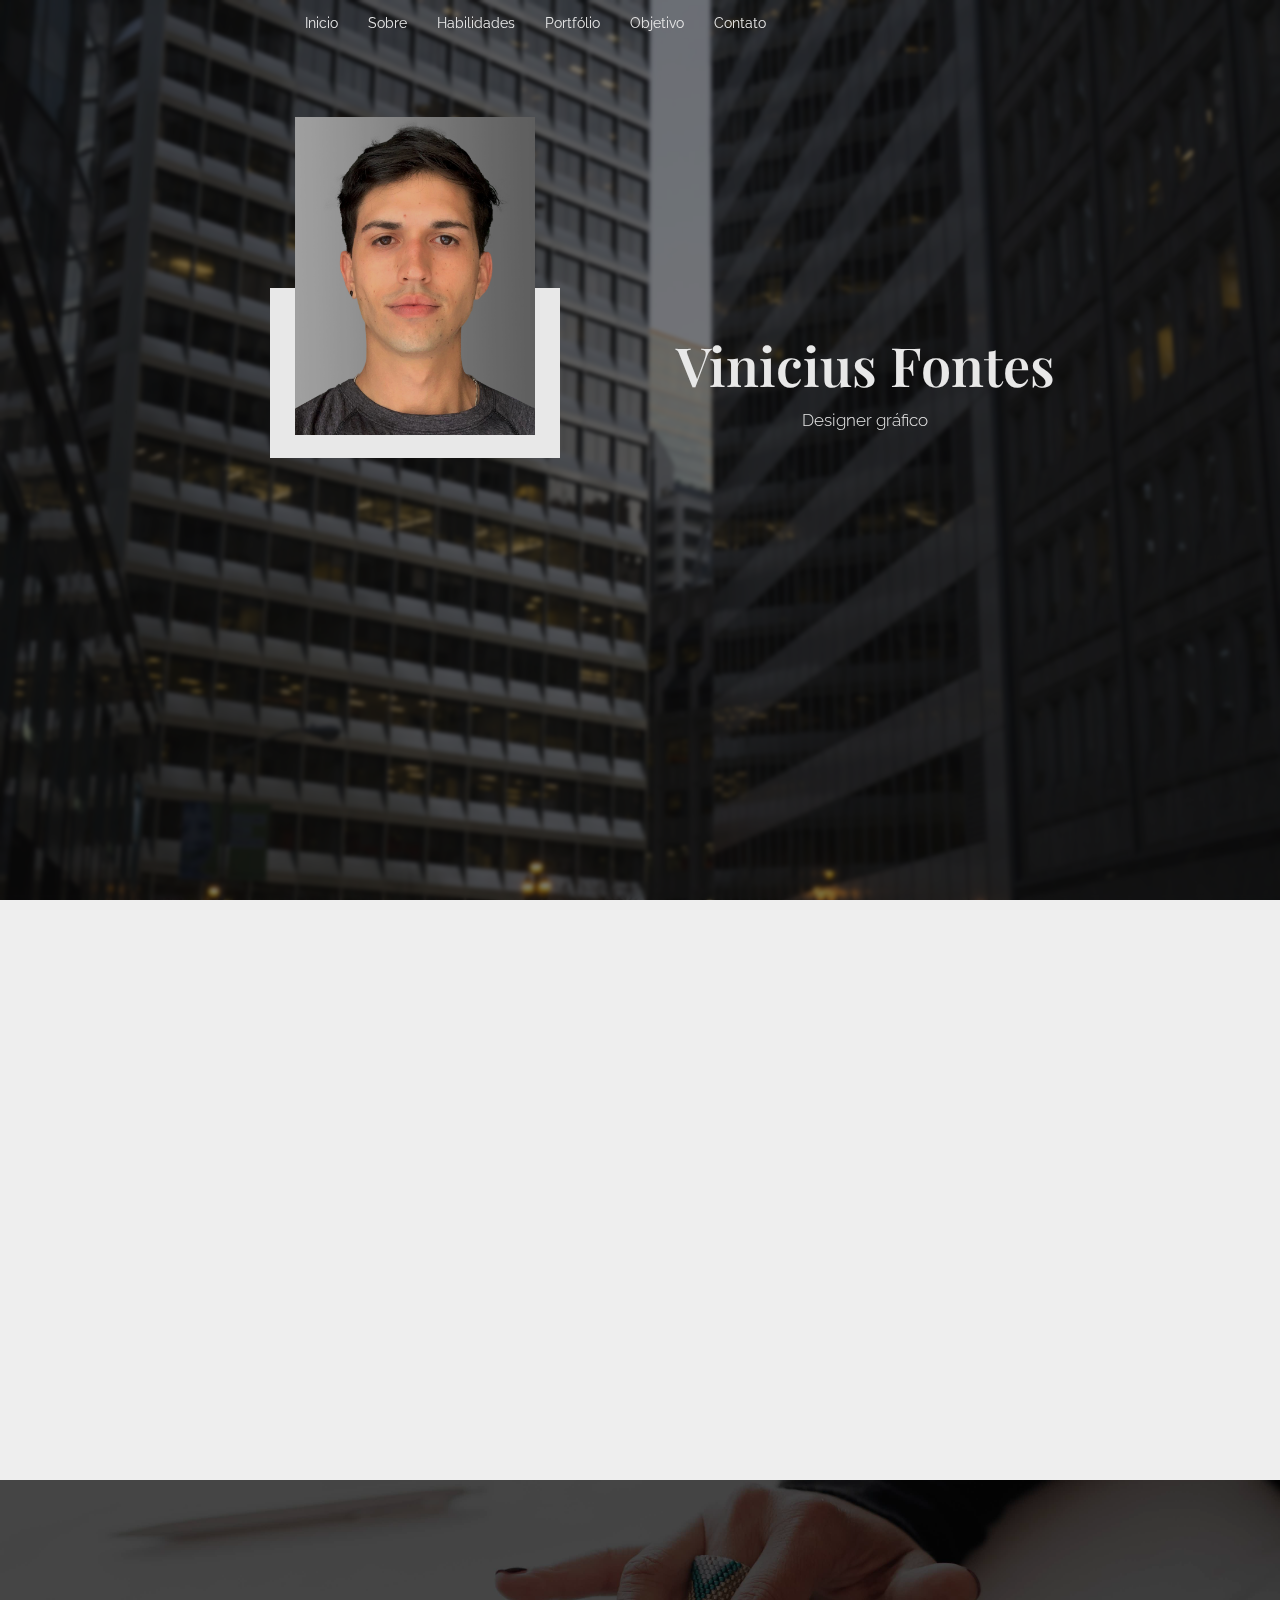
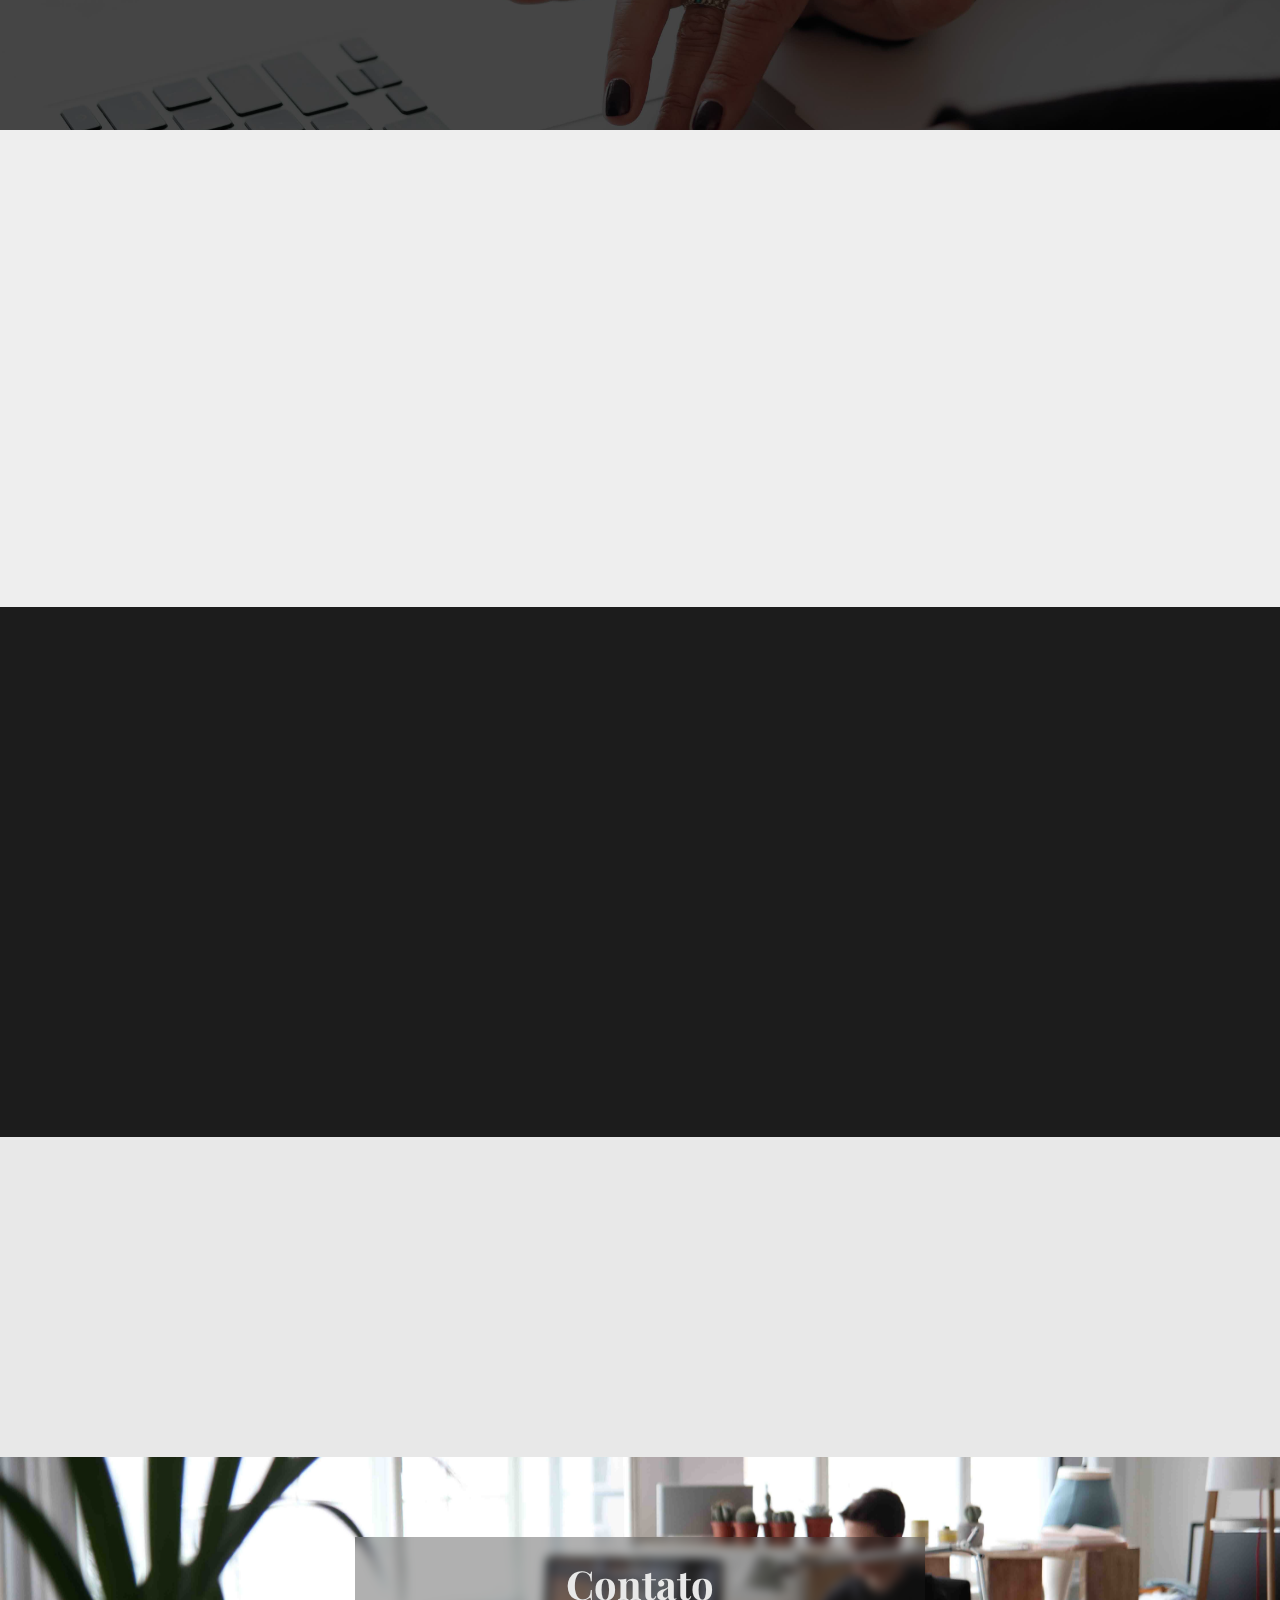
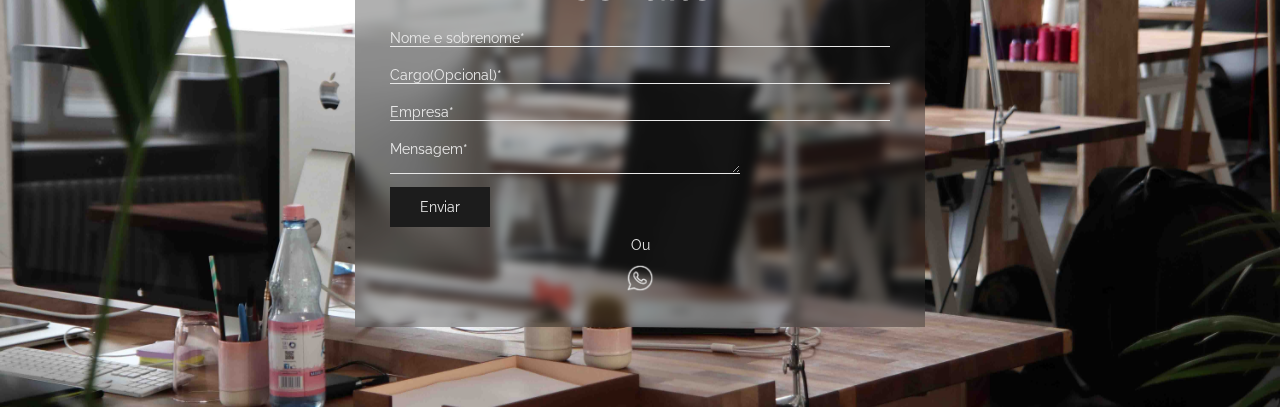
==== index.html @ 343df7dc "first commit" ====
<!DOCTYPE html>
<html lang="en">
<head>
    <meta charset="UTF-8">
    <meta http-equiv="X-UA-Compatible" content="IE=edge">
    <meta name="viewport" content="width=device-width, initial-scale=1.0">
    <title> Vinicius Fontes - Curriculo</title>

    <link href="assets/css/style.css" rel="stylesheet" type="text/css"/>

    <!-- google fonts -->
    <link rel="preconnect" href="https://fonts.googleapis.com">
    <link rel="preconnect" href="https://fonts.gstatic.com" crossorigin>
    <link href="https://fonts.googleapis.com/css2?family=Playfair+Display:ital,wght@0,400;0,500;0,600;0,700;0,800;0,900;1,400;1,500;1,600;1,700;1,800;1,900&family=Raleway:ital,wght@0,100;0,200;0,300;0,400;0,500;0,600;0,700;0,800;0,900;1,100;1,200;1,300;1,400;1,500;1,600;1,700;1,800;1,900&display=swap" rel="stylesheet">

    <script src="assets/script/script.js" type="text/javascript" defer> </script>


    <link rel="stylesheet" href="https://use.fontawesome.com/releases/v5.4.2/css/all.css" integrity="sha384-/rXc/GQVaYpyDdyxK+ecHPVYJSN9bmVFBvjA/9eOB+pb3F2w2N6fc5qB9Ew5yIns" crossorigin="anonymous">
    
</head>
<body>

    <!-- perfil -->
    <section id="inicio" class="perfil">
        <div class="perfil-overlay">
            <div class="menu-area-desktop">
                <ul>
                    <a href="#inicio"> <li> Inicio </li> </a>
                    <a href="#sobre"> <li> Sobre </li> </a> 
                    <a href="#habilidades"> <li> Habilidades </li> </a> 
                    <a href="#portfolio"> <li> Portfólio </li> </a> 
                    <a href="#objetivo"> <li> Objetivo </li> </a> 
                    <a href="#contato"> <li> Contato </li> </a> 
                </ul>
                <div class="redes-sociais"> 
                    <i class="fab fa-behance"></i>
                    <i class="fab fa-linkedin-in"></i>
                </div>
            </div>
            <div class="area-perfil">
                <div class="foto-area">
                    <div class="foto-fundo">
                        <div class="foto-de-perfil">
                            <img src="assets/images/profile/profile2.jpg" width="230px"/>
                        </div>
                    </div>
                </div>
                <div class="info-area">
                    <div class="nome">
                        <h1>Vinicius Fontes</h1> 
                    </div>
                    <div class="profissao">
                        <h5> Designer gráfico </h5>
                    </div>
                    <div class="menu-area acao-menu">
                        <img src="assets/images/ico/menu.png"/>
                    </div>
                </div>
            </div>
        </div>
    </section>
    <!-- Fim perfil -->

    <!-- Sobre -->
    <section id="sobre" class="load sobre">
        <div class="sobre-int">
            <div class="conteudo"> 
                <div class="titulo-sobre">
                    <h2 class="load"> 
                        <span style="background: #1c1c1c; color: #e8e8e8; padding: 3px;">
                             Sobre </span> mim 
                    </h2>
                </div>
                <div class="load conteudo-sobre">
                    <p>Olá, eu me chamo Vinicius Fontes e tenho 21 anos. Atualmente estou cursando <a href="#"> ADS Layout </a> na <a href="#"> Escola casa </a> e também programação front end na <a href="#"> B7web </a>. Eu me identifico muito com a área de Design gráfico e de programação, são duas áreas que eu almejo muito seguir uma carreira e viver trabalhando disso. <br> <br> Sou uma pessoa extremamente prestativa, dedicada e competente com as minhas obrigações, bom em trabalho em equipe e em se organizar. Atualmente estou a procura de algum trabalho no ramo de Design gráfico, então resolvi criar esse site para mostrar as pessoas as minhas competências e os meus projetos já desenvolvidos. <br> <br> Fique a vontade para navegar e conhecer mais sobre mim e  minhas habilidades.  </p>
                </div>
            </div>
        </div>
    </section>
    <!-- Fim sobre -->

    <!-- Habilidades -->
    <section id="habilidades" class="habilidades">
        <div class="tela-habilidades">
            <div class="tela-habilidades-overlay">
                <h2 class="load titulo-habilidades"> Habilidades </h2>
                <div class="load linha-habilidades">
                </div>
            </div>
        </div>
        <div class="conteudo-habilidades">
            <div class="conteudo-habilidade-int">
                <div class="load habilidades-texto">
                    <div class="titulo-da-habilidade">
                        <h2> Programação </h2>
                    </div>
                    <div class="descricao-habilidade">
                        Desenvolvimento de interfaces e web sites completamente responsivos e intuítivos (como esse que você está navegando agora) 
                    </div>
                    <p class="experiencias-tecnologia"> Conhecimentos em: </p>
                    <div class="tecnologias">
                        <div class="tec tec-1"> 
                            <img src="assets/images/ico/html.png" width="35px"/> 
                            <p> HTML </p>
                        </div>
                        <div class="tec tec-2"> 
                            <img src="assets/images/ico/css.png" width="35px"/>
                            <p> CSS </p>
                        </div>
                        <div class="tec tec-3"> 
                            <img src="assets/images/ico/js.png" width="37px"/>
                            <p> JavaScript </p>
                        </div>
                    </div>
                </div>
                <div class="load habilidades-texto">
                    <div class="titulo-da-habilidade">
                        <h2> Design gráfico </h2>
                    </div>
                    <div class="descricao-habilidade">
                        Criação de logotipos, artes para midias sociais, cartões de visitas, flyers e modelos para Web sites e interfaces.
                    </div>
                    <p class="experiencias-tecnologia"> Conhecimentos em: </p>
                    <div class="tecnologias">
                        <div class="tec tec-1"> 
                            <img src="assets/images/ico/ai.png" width="35px"/>
                            <p> Illustrator </p>
                        </div>
                        <div class="tec tec-2"> 
                            <img src="assets/images/ico/ps.png" width="35px"/>
                            <p> Photoshop </p>
                        </div>
                    </div>
                </div>
            </div>
        </div>
    </section>

    <!-- Fim habilidades -->

    <!-- Portfólio -->
    <section id="portfolio" class="portfolio">
        <div class="portfolio-int"> 
            <div class="titulo-portfolio">
                <h2 class="load"> Portfólio </h2> 
            </div>

            <div class="load portfolio-area">
                <div class="load conteudo-portfolio border-conteudo-portifa">
                <div class="titulo-do-portifa">
                    <h2> Programação </h2>
                </div>
                <div class="conteudo-do-portifa"> 
                    <p>
                        Na página a seguir, você encontrará web sites, jogos e interfaces que foram desenvolvidos apenas com Html,Css e JavaScript. Todos eles foram pensados para serem projetos simples, bonitos e intuítivos. 
                    </p>
                </div>
                <div class="botao-do-portifa">
                    <a href="portifolio/portifolio-programacao.html"> <button> Ver portifólio! </button> </a>
                </div>
            </div>
            <div class="load conteudo-portfolio">
                <div class="titulo-do-portifa">
                    <h2> Design gráfico </h2>
                </div>
                <div class="conteudo-do-portifa"> 
                    <p>
                        Projetos de identidades visuais, artes para midias sociais, logotipos e dentre outros. Todos eles sendo desenvolvidos usando os principios do Design gráfico.
                    </p>
                </div>
                <div class="botao-do-portifa">
                   <a href="portifolio/portifolio-programacao.html"> <button> Ver portifólio! </button> </a>
                </div>
            </div>

            </div>

            
        </div>
    </section>

    <!-- Fim portfólio -->

    <!-- Objetivo -->
    <section id="objetivo" class="objetivo">
        <div class="titulo-objetivo">
            <div class="titulo-objetivo-int">
                <h2 class="load"> Objetivo </h2>
            </div>
        </div>
        <div class="load conteudo-objetivo">
            <p> Atualmente, eu almejo iniciar a minha carreira em Design gráfico, crescer como pessoa e profissionalmente também. Quero muito estar ao lado de uma equipe, onde eu possa somar e trocar experiências. 
            </p>
        </div>
    </section>
    <!-- Fim objetivo -->

    <section id="contato" class="contato">
        <div class="contato-int">
            <div class="form-area">
                <div class="titulo-form">
                    <h2> Contato </h2> 
                </div>
                <form action="#" method="post">
                    <input type="text" name="text" placeholder="Nome e sobrenome*" required/> <br>
                    <input type="text" name="text" placeholder="Cargo(Opcional)*"/><br>
                    <input type="text" name="text" placeholder="Empresa*" required/> <br>
                    <textarea type="text" name="text" placeholder="Mensagem*" required></textarea><br>
                    <button class="button-contato"> Enviar </button>
                </form>
                <div class="whatsapp">
                    <p> Ou </p>
                    <img src="assets/images/ico/whatsapp2.png" width="30px"/>
                </div>
            </div>
        </div>
    </section>
    <div id="menu-box"" style="display: none;"" class="menu-box">
        <div class="menu-box-int">
                <div class="menu-container">
                    <div class="fechar-menu fechar-menu-container acao-menu">
                        <div class="x-menu"> X </div>
                    </div>
                    <h2> Menu </h2>
                    <div class="linha-titulo-menu"></div>
                    <ul>
                        <a class="fechar-menu-container"  href="#inicio"> <li> Inicio </li> </a>
                        <a class="fechar-menu-container"  href="#sobre"> <li> Sobre </li> </a> 
                        <a class="fechar-menu-container"  href="#habilidades"> <li> Habilidades </li> </a> 
                        <a class="fechar-menu-container"  href="#portfolio"> <li> Portfólio </li> </a> 
                        <a class="fechar-menu-container"  href="#objetivo"> <li> Objetivo </li> </a> 
                        <a class="fechar-menu-container"  href="#contato"> <li> Contato </li> </a> 
                    </ul>
                     <div class="redes-sociais"> 
                        <i class="fab fa-behance"></i>
                        <i class="fab fa-linkedin-in"></i>
                    </div>
                </div>
            </div>

        </div>
        <div class="menu-fixed acao-menu"> 
            <img src="assets/images/ico/menu.png" width="30px"/>
        </div>
</body>
</html>
---- assets/css/style.css ----
* {
    padding: 0;
    margin: 0;
    box-sizing: border-box;
    font-family: raleway;
    font-size: 14px;
}

html {
    scroll-behavior: smooth;
}

body, html {
    width: 100%;
    height: 100%;
    background: #eeeeee;
}

a {
    text-decoration: none;
}

/* -- Perfil -- */
.perfil {
    width: 100%;
    height: 100%;
    background-image: url(../images/background/bg2.jpg);
    background-size: cover;
    background-position: center;
}

.perfil-overlay {
    width: 100%;
    height: 100%;
    background: #0f0f0f8c;
    display: flex;
    justify-content: center;
    align-items: center;
    flex-direction: column;
    backdrop-filter:blur(2px);
    -webkit-backdrop-filter: blur(2px);
}

.area-perfil {
    width: 300px;
    height: 550px; 
}

.foto-area {
    width: 100%;
    height: 70%;
    display: flex;
    align-items: flex-end;
}

.foto-fundo {
    width: 100%;
    height: 170px;
    background: #e8e8e8;
    display: flex;
    justify-content: center;
    align-items: flex-end;
    position: relative;
    padding-bottom: 20px;
}

.foto-de-perfil {
    width: auto;
    height: auto;
    position: absolute;
}

.info-area {
    width: 100%;
    height: 30%;
}

.nome {
    width: 100%;
    height: 50px;
    display: flex;
    justify-content: center;
    align-items: center;
}

.nome h1 {
    font-size: 35px;
    color: #e8e8e8;
    font-weight: 600;
    font-family: 'Playfair Display', serif;
}

.profissao {
    width: 100%;
    height: 50px;
    display: flex;
    justify-content: center;
    align-items: flex-end;
}

.profissao h5 {
    color: #e8e8e8;
    font-weight: 300;
}

.menu-area {
    width: 100%;
    height: 60px;
    display: flex;
    justify-content: center;
    align-items: flex-end;
}

.menu-area img{
    width: 35px;
}

.menu-box {
    width: 100%;
    height: 100%;
    background-image: linear-gradient(180deg, #1c1c1cbb, #000000e3);
    position:fixed;
    top: 0;
    left: 0;
    display: none;
    justify-content: center;
    align-items: center;
    backdrop-filter: blur(4px);
    -webkit-backdrop-filter: blur(4px);
    opacity: 0;
    transition: all 0.3s ease-in-out;
}


.menu-box-int {
    width: 90%;
    height: 95%;
    display: flex;
    justify-content: center;
    align-items: center;
    flex-direction: column;
}

.fechar-menu {
    width: 100%;
    height: auto;
    display: flex;
    justify-content: flex-end;
}

.fechar-menu div {
    color: #e8e8e8;
    font-size: 20px;
}

.menu-container {
    width: 250px;
    height: 621px;
    display: flex;
    justify-content: center;
    align-items: center;
    flex-direction: column;
}

.menu-container h2 {
    width: 100%;
    display: flex;
    justify-content: center;
    font-size: 35px;
    color: #e8e8e8;
    font-family: 'playfair display';
    font-weight: 300;
}

.linha-titulo-menu {
    width: 100%;
    height: 1px;
    background: #e8e8e8;
    margin-bottom: 20px;
}

.menu-container ul li {
    list-style: none;
    font-size: 22px;
    color: #e8e8e8;
    font-weight: 200;
    padding: 5px 0px 5px 32px;
    text-align: left;
}

.redes-sociais {
    width:200px;
    height: 100px;
    display: flex;
    justify-content: center;
    align-items: flex-end;
}

.redes-sociais i {
    color: #e8e8e8;
    padding: 15px 15px 8px 15px;
    font-size: 25px;
}

.menu-fixed {
    width: 52px;
    height: 52px;
    background: #1c1c1c;
    box-shadow: 0px 0px 5px 5px #e8e8e854;
    position: fixed;
    bottom: 30px;
    right: 30px;
    display: none;
    justify-content: center;
    align-items: center;
    border-radius: 100px;
    opacity: 0;
    transition: all 0.4s ease-in;
}

.menu-area-desktop {
    display: none;
}
/* -- Fim perfil -- */

/* -- Sobre -- */

.sobre {
    width: 100%;
    height: auto;
    display: flex;
    justify-content: center;
    opacity: 0;
    transition: all 0.8s ease-in;
}

.sobre-int {
    width: 90%;
    height: auto;
    display: flex;
    justify-content: center;
    padding: 40px 0px 40px 0px;
}

.conteudo {
    width: 300px;
    height: 500px;
    display: flex;
    justify-content: center;
    flex-direction: column;
}

.titulo-sobre {
    width: 100%;
    height: auto;
}

.titulo-sobre h2, span {
    font-family: 'Playfair Display', serif;
    font-size: 32px;
}

.conteudo-sobre {
    width: 100%;
    height: auto;
    padding-top: 20px;
}

.conteudo-sobre p {
    font-size: 14px;
}

/* -- Fim sobre -- */

/* -- Habilidades -- */

.habilidades {
    width: 100%;
    height: auto;
}

.tela-habilidades {
    width: 100%;
    height: 250px;
    background-image: url(../images/background/habilidades5.jpg);
    background-size: cover;
    background-position: center;
}

.tela-habilidades-overlay {
    width: 100%;
    height: 100%;
    background: #000000b6;
    display: flex;
    justify-content: center;
    align-items: center;
    display: flex;
    flex-direction: column;
}

.tela-habilidades-overlay h2 {
    color: #e8e8e8;
    font-size: 45px;
    font-family: 'playfair display';
    font-weight: 500;
}

.titulo-habilidades {
    opacity: 0;
    transition: all 0.4s ease-in;
}

.linha-habilidades {
    width: 180px;
    height: 2px;
    background: #e8e8e8;
}

.conteudo-habilidades {
    width: 100%;
    height: auto;
    display: flex;
    justify-content: center;
}

.conteudo-habilidade-int {
    width: 90%;
    height: auto;
    padding: 30px 0px 30px 0px;
    display: flex;
    align-items: center;
    flex-direction: column;

}

.habilidades-texto {
    width: 337px;
    height: auto;
    padding: 10px 0px 20px 0px; ;
    margin: 20px 0px 20px 0px;
    box-shadow: 0px 0px 5px 0px rgba(0, 0, 0, 0.185);
    display: flex;
    flex-direction: column;
    align-items: center;
}

.titulo-da-habilidade {
    width: 300px;
    padding: 10px 0px 5px 0px;
    display: flex;
    justify-content: flex-start;
    align-items: center;
}

.titulo-da-habilidade h2 {
    font-weight: 400;
    font-size: 22px;
}

.descricao-habilidade {
    width: 300px;
    height: auto;
    line-height: 20px;
    padding-bottom: 10px;
}

.tecnologias {
    width: 300px;
    height: 65px;
    display: flex;
}

.tec {
    width: 33.3%;
    height: 65px;
    display: flex;
    flex-direction: column;
    align-items: flex-start;
    justify-content: space-around;
}

.tec p {
    font-size: 14px;
    font-weight: 400;
    padding-top: 5px;
}

.experiencias-tecnologia {
    width: 300px;
    display: flex;
    justify-content: flex-start;
    padding-bottom: 5px;
}
/* -- Fim habilidades -- */

/* -- Portfólio -- */

.portfolio {
    width: 100%;
    height: auto;
    background: #1c1c1c;
    display: flex;
    justify-content: center;
    padding-bottom: 50px;
}

.portfolio-int {
    width: 90%;
    height: 100%;
    display: flex;
    flex-direction: column;
    align-items: center;
}

.titulo-portfolio {
    width: 300px;
    height: 120px;
    display: flex;
    align-items: flex-end;
}

.titulo-portfolio h2 {
    color: #e8e8e8;
    font-family: playfair display;
    font-size: 45px;
}

.conteudo-portfolio {
    width: 300px;
    height: auto;
    padding: 20px 0px 40px 0px;
}

.border-conteudo-portifa {
    border-bottom: 1px #e8e8e8 solid;
}

.titulo-do-portifa {
    width: 100%;
    height: 50px;
    display: flex;
    align-items: flex-end;
}

.titulo-do-portifa h2 {
    font-size: 27px;
    font-weight: 300;
    color: #fff;
}

.conteudo-do-portifa {
    width: 100%;
    height: auto;
    padding-top: 20px;
    line-height: 20px;
}

.conteudo-do-portifa p {
    color:#fff;
}

.botao-do-portifa button {
    width: auto;
    height: auto;
    margin-top: 10px;
    padding: 7px;
    border: 0;
    background: #e8e8e8;
}
/* -- Fim portfólio -- */

/* -- Objetivo -- */

.objetivo {
    width: 100%;
    height: auto;
    background: #e8e8e8;
    padding: 25px 0px 70px 0px;
    display: flex;
    flex-direction: column;
    align-items: center;
}

.titulo-objetivo {
    width: 100%;
    height: auto;
    display: flex;
    flex-direction: column;
    align-items: center;
}

.titulo-objetivo-int {
    width: 300px;
    height: auto;
    padding: 50px 0px 20px 0px;
}

.titulo-objetivo-int h2 {
    font-size: 45px;
    color: #1c1c1c;
    font-family: 'playfair display';
}

.conteudo-objetivo {
    width: 100%;
    height: auto;
    display: flex;
    justify-content: center;
}

.conteudo-objetivo p {
    width: 300px;
    color: #1c1c1c;
}

/* -- Fim objetivo -- */

/* -- Contato -- */

.contato {
    width: 100%;
    height: 800px;
    background-image: url('../images/background/contato.jpg');
    background-size: cover;
    background-repeat: no-repeat;
    background-position: center;
    display: flex;
    justify-content: center;
}

.contato-int {
    width: 90%;
    height: 100%;
    display: flex;
    align-items: center;
    justify-content: center;
}

.form-area {
    width: 337px;
    height: 500px;
    padding: 50px 0px 50px 0px;
    display: flex;
    flex-direction: column;
    align-items: center;
    background: #1d1d1d59;
    backdrop-filter: blur(5px);
    -webkit-backdrop-filter: blur(5px);
}

.titulo-form h2{
    font-size: 40px;
    color: #e8e8e8;
    font-family: 'playfair display';
}

input {
    width: 300px;
    padding-top: 20px;
    background: transparent;
    border-radius: 0;
    border: 0;
    border-bottom: 1px #e8e8e8 solid;
    outline: 0;
    color: #e8e8e8;
}

input::placeholder {
    color: #e8e8e8;
}

textarea {
    width: 210px;
    padding-top: 20px;
    background: transparent;
    border-radius: 0;
    border: 0;
    border-bottom: 1px #e8e8e8 solid;
    outline: 0;
}

textarea::placeholder {
    color: #e8e8e8;
}

.button-contato {
    width: 300px;
    height: 40px;
    background: #1c1c1c;
    color: #e8e8e8;
    border: 0;
    margin-top: 10px;
}

.whatsapp {
    width: 100%;
    height: auto;
    display: flex;
    flex-direction: column;
    align-items: center;
    justify-content: center;
    padding:10px;
}

.whatsapp p {
    color: #e8e8e8;
}

.whatsapp img {
    padding-top: 10px;
}

/* -- Fim contato -- */

@media screen and (min-width:600px) {

/* -- Perfil -- */

    .area-perfil {
        width: 500px;
        height: 600px;
    }
    
    .foto-de-perfil img{
      width: 400px;
    }

    .nome h1 {
        font-size: 54px;
        padding-top: 20px;
    }

    .profissao {
        height: auto;
        padding: 70px 0px 70px 0px;
    }

    .profissao h5 {
        font-size: 25px;
    }

    .menu-area {
        width: 100%;
        height: 100px;
        display: flex;
        justify-content: center;
        align-items: flex-end;
    }

    
    .fechar-menu div {
        color: #e8e8e8;
        font-size: 40px;
    }


    .menu-container h2 {
        font-size: 70px;
    }

    .menu-container ul li{
        font-size: 37px;
    }
    
    .menu-area img{
        width: 70px;
    }

    .menu-fixed {
        width: 90px;
        height: 90px;
    }

    .menu-fixed img {
        width: 50px;
    }

    .menu-container {
        width: 450px;
    }

    .redes-sociais i {
        font-size: 50px;
    }
/* -- Fim Perfil -- */

/* -- Conteudo sobre -- */

    .conteudo-sobre p {
        line-height: 20px;
    }

/* -- Habilidades -- */

    .conteudo {
        width: 500px;
    }

    .habilidades-texto {
        width: 550px;
        height: auto;
    }

    .titulo-da-habilidade h2 {
        font-size: 33px;
    }

    .descricao-habilidade {
        width: 500px;
        height: auto;
        padding: 20px 0px 20px 0px;
        line-height: 20px;
    }
    
    .titulo-da-habilidade {
        width: 500px;
        padding: 30px 0px 5px 0px;
    }

    .tecnologias {
        width: 500px;
        height: auto;
        padding: 10px 0px 10px 0px;
    }

    .tec {
        width: auto;
        height: auto;
        display: flex;
        flex-direction: column;
        align-items: flex-start;
        justify-content: space-around;
        padding: 0px 30px 0px 0px;
    }

    
    .experiencias-tecnologia {
        width: 500px;
        display: flex;
        justify-content: flex-start;
    }
 
/* -- Fim habilidades -- */

/* -- Projetos -- */ 
    .titulo-portfolio {
        width: 500px;
    }
    
    .conteudo-portfolio {
        width: 500px;
        height: auto;
        padding: 20px 0px 40px 0px;
    }

/* -- Fim projetos -- */

/* -- Objetivos -- */

    
    .titulo-objetivo-int {
        width: 500px;
        display: flex;
        justify-content: flex-start;
    }

    .conteudo-objetivo {
        width: 500px;
        display: flex;
        justify-content: flex-start;
    }

    .conteudo-objetivo p {
        width: 500px;
        color: #1c1c1c;
    }
    
    .form-area {
        width: 550px;
    }

    
    input {
        width: 500px;
    }

    textarea {
        width: 350px;
    }

    .button-contato {
        width: 100px;
    }
/* -- Fim objetivos -- */
}

@media screen and (min-width: 1024px) {
    .area-perfil {
        width: 500px;
    }
}

@media screen and (min-width:1200px){

    .perfil {
        background-image: url('../images/background/bg4.jpg');
    }

    .perfil-overlay {
        width: 100%;
        height: 100%;
        background: #0f0f0f8c;
        display: flex;
        justify-content: flex-start;
        align-items: center;
        flex-direction: column;
        backdrop-filter:blur(2px);
        -webkit-backdrop-filter: blur(2px);
    }
    

    .area-perfil {
        width: 900px;
        height: 450px;
        display: flex;
        align-items: center;
        justify-content: center;
    }
    
    .foto-area {
        width: 100%;
        height: 70%;
        display: flex;
        align-items: flex-end;
        justify-content: center;
    }

    .foto-fundo {
        width: 290px;
        margin-bottom: 30px;
    }
    
    .foto-de-perfil img {
        width: 240px;
    }
    
    .info-area {
        display: flex;
        height: 200px;
        flex-direction: column;
        align-items: flex-end;
        justify-content: flex-end;
    }

    .profissao {
        width: 100%;
        height: 50px;
        display: flex;
        justify-content: center;
        align-items: flex-end;
        padding: 0;
    }

    .profissao h5 {
        font-size: 17px;
    }

    .menu-area {
        display: none;
    }

    .menu-area-desktop {
        width: 100%;
        height: 105px;
        display: flex;
        justify-content: center;
    }

    .menu-area-desktop ul li {
        list-style: none;
        float: left;
        color: #e8e8e8;
        padding: 15px 15px 8px 15px;
    }

    .menu-area-desktop ul li:hover {
        border-bottom: 2px solid #e8e8e8;
        cursor: pointer;
        transition: all 0.1s ease-in;
    }

    .redes-sociais {
        width:200px;
        height: 105px;
        display: flex;
        justify-content: center;
        align-items: flex-start;
        margin-left: 10px;
    }

    .redes-sociais i {
        color: #e8e8e8;
        padding: 15px 15px 8px 15px;
        font-size: 18px;
    }

    .redes-sociais i:hover {
        width: auto;
        border-bottom: 2px #e8e8e8 solid;
        transition: all 0.1s ease-in;
        cursor: pointer;
    }

    .menu-fixed {
        display: none;
    }
    
/* -- Sobre -- */

    .sobre {
        width: 100%;
        height: auto;
        display: flex;
        justify-content: center;
}

    .sobre-int {
        width: 90%;
        height: auto;
        display: flex;
        justify-content: center;
        padding: 40px 0px 40px 0px;
    }

    .conteudo {
        width: 900px;
        height: 500px;
        display: flex;
        justify-content: center;
        flex-direction: column;
    }

    .titulo-sobre {
        width: 100%;
        height: auto;
    }

    .titulo-sobre h2, span {
        font-family: 'Playfair Display', serif;
        font-size: 32px;
    }

    .conteudo-sobre {
        width: 100%;
        height: auto;
        padding-top: 20px;  
    }
    

    .conteudo-sobre p {
        font-size: 14px;
    }

/* -- Fim sobre -- */

/* -- Habilidades -- */ 
    .conteudo-habilidade-int {
        width: 1147px;
        height: auto;
        display: flex;
        flex-direction: row;
        align-items: center;
        justify-content: space-around;
    }


    .habilidades-texto {
        width: 550px;
        height: 337px;
        margin: 40px 0px 40px 0px;
        box-shadow: 0px 0px 5px 0px rgba(0, 0, 0, 0.185);
        display: flex;
        flex-direction: column;
        align-items: center;
        box-shadow: none;
    }

    
    .descricao-habilidade {
        width: 500px;
        height: auto;
        font-size: 14px;
        line-height: 20px;
    }

    .portfolio-area {
        width: 1147px;
        height: auto;
        display: flex;
        justify-content: space-around;
    }
    
    .titulo-portfolio {
        width: 1147px;
        height: 80px;
        display: flex;
        justify-content:center;
        align-items: center;
    }

    .titulo-portfolio h2 {
        padding: 0;
    }

    .conteudo-portfolio {
        width: 515px;
        height: auto;
        padding: 50px 10px 40px 10px;
        display: flex;
        justify-content: center;
        align-items: flex-start;
        flex-direction: column;
        border: 0;
    }

    .portfolio {
        padding: 80px 0px 110px 0px;
    }

    .objetivo {
        display: flex;
        justify-content: center;
        align-items: center;
        height: 500px;
        padding: 0;
    }

    .titulo-objetivo-int {
        width: 900px;
        height: auto;
        padding: 0px 0px 0px 0px;
        display: flex;
        justify-content: center;
    }

    .objetivo {
        display: flex;
        justify-content: center;
        align-items: center;
        height: 320px;
        padding: 0;
    }

    .conteudo-objetivo {
        width: 900px;
        height: auto;
        display: flex;
        justify-content: flex-start;
    }
    .conteudo-objetivo p {
        width: 900px;
        color: #1c1c1c;
        padding-top: 10px;
        font-size: 14px;
        line-height: 20px;
    }

    
    .contato {
        width: 100%;
        height: 550px;
        background-image: url('../images/background/contato3.jpg');
        background-size: cover;
        background-repeat: no-repeat;
        background-position: center;
        display: flex;
        justify-content: center;
    }

    
    .form-area {
        width: 570px;
        height: 390px;
        padding: 20px 0px 50px 0px;
        display: flex;
        flex-direction: column;
        align-items: center;
        background: #1d1d1d59;
        backdrop-filter: blur(5px);
        -webkit-backdrop-filter: blur(5px);
    }
}

.load {
    opacity: 0;
    transition: all 0.9s ease-in-out;
}

@media screen and (min-width: 1500px) {
    
    .area-perfil {
        width: 900px;
        height: 550px;
        display: flex;
        align-items: center;
        justify-content: center;
    }
}
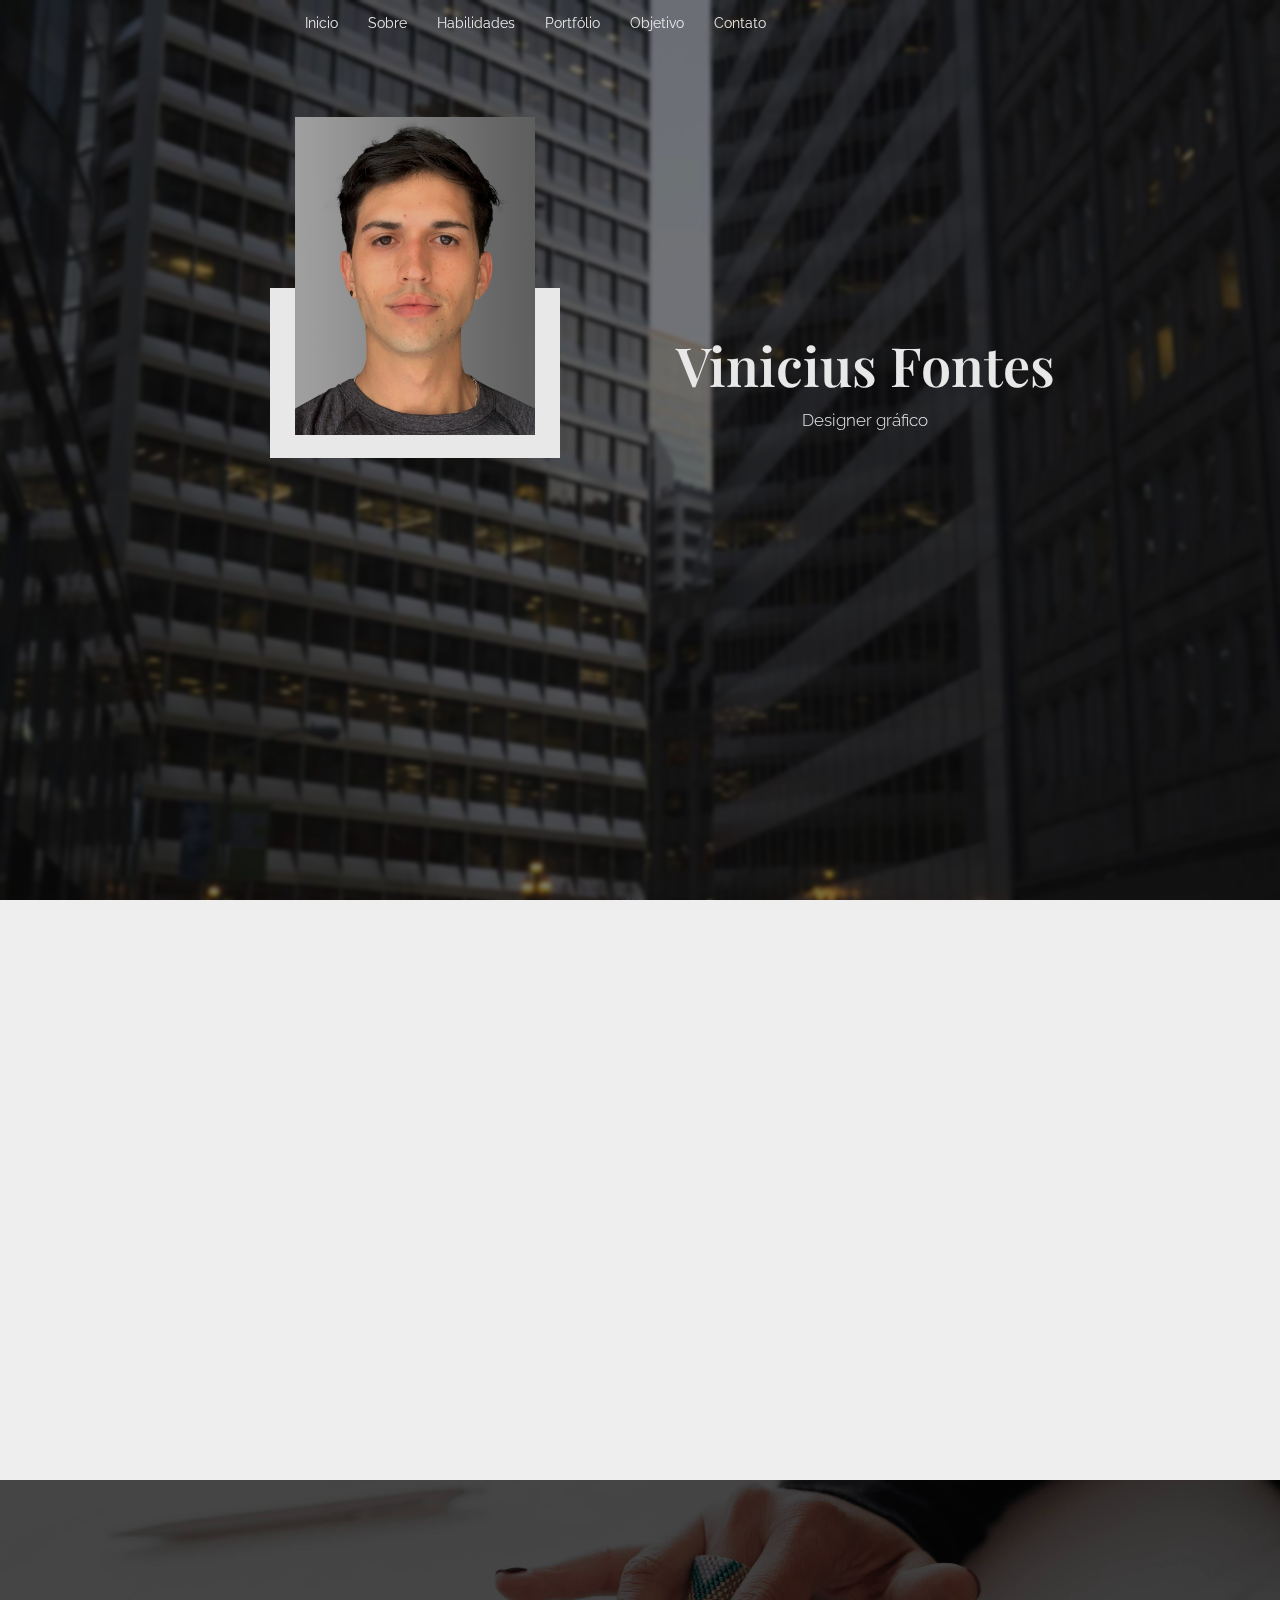
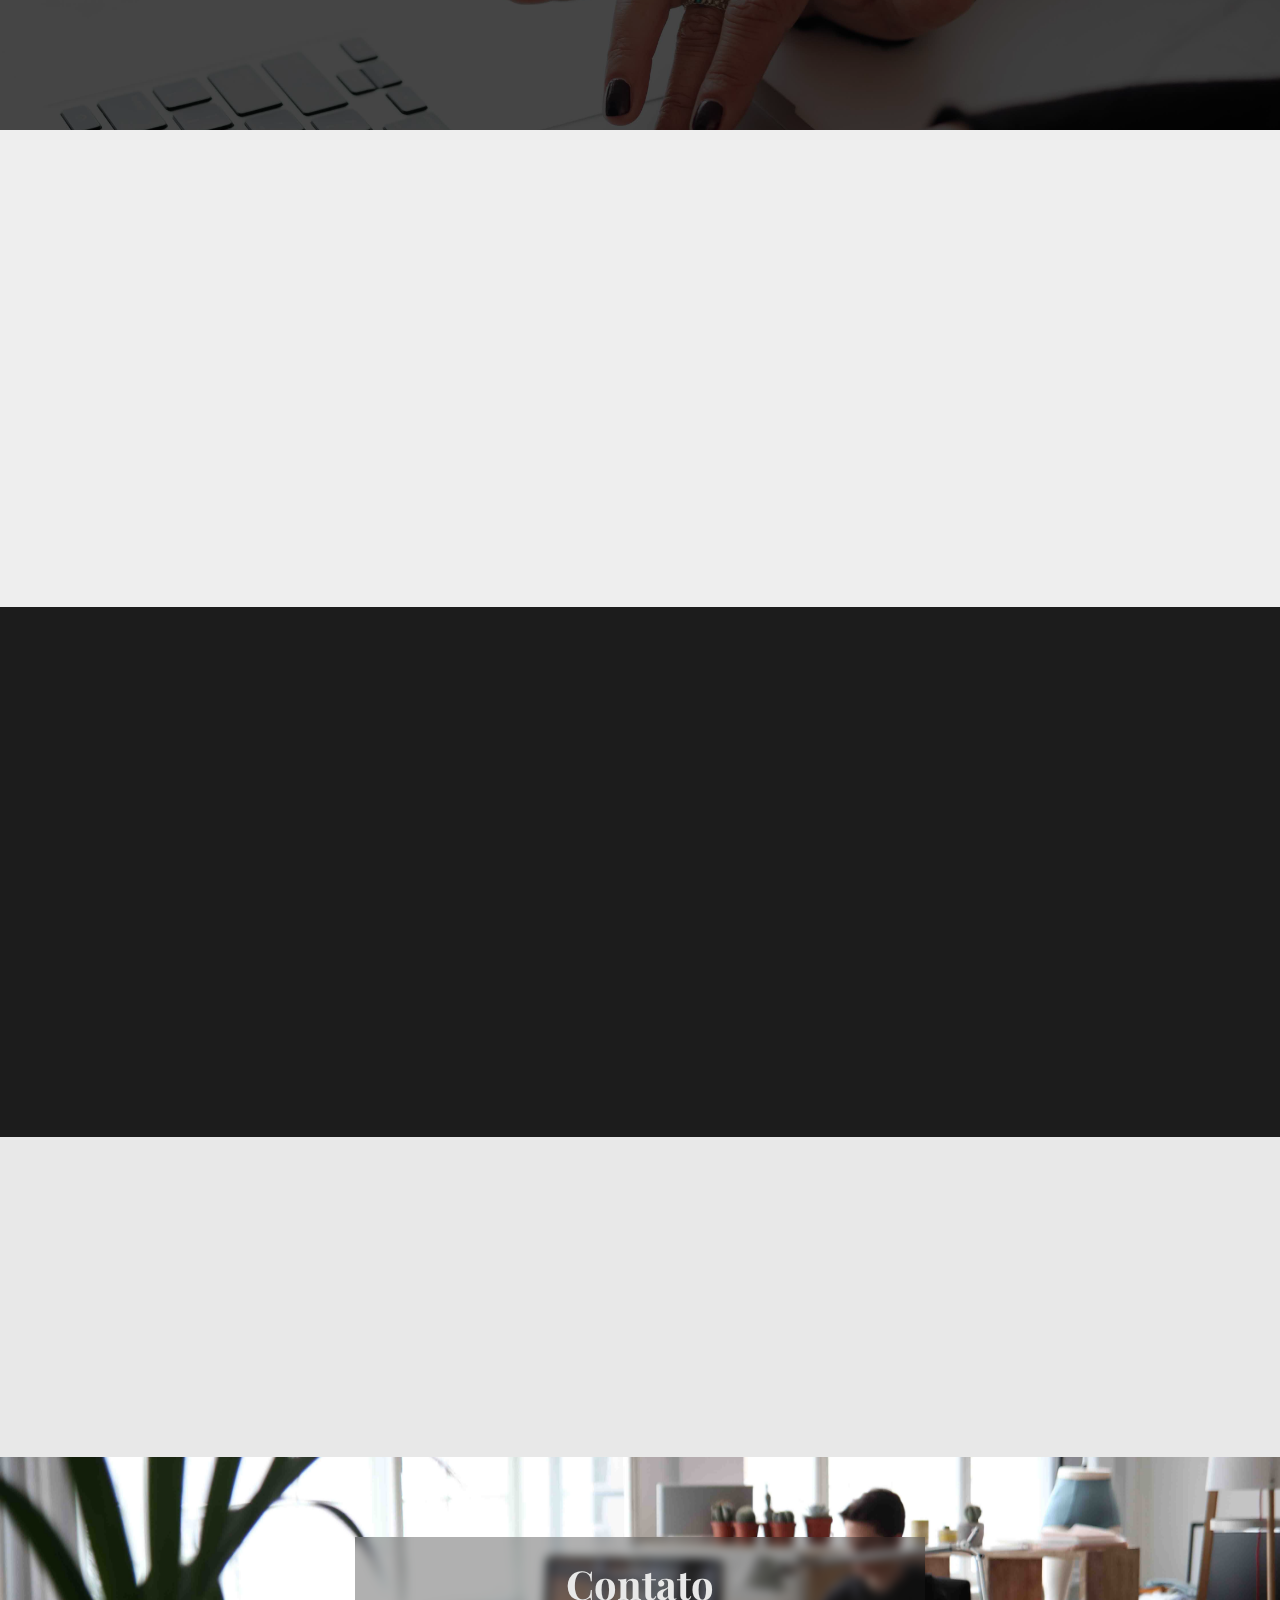
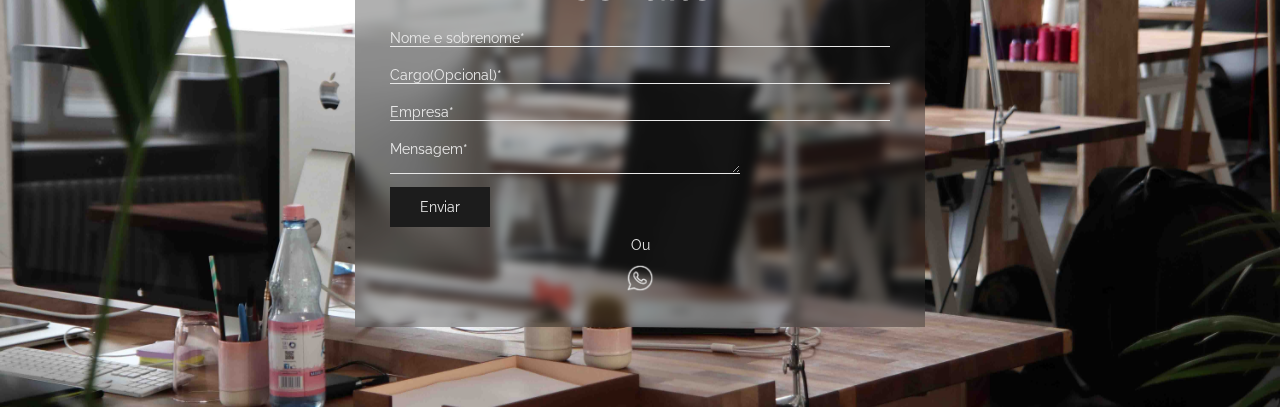
==== commit b0d611c7: "Vinicius Fontes Curriculo" ====
--- a/index.html
+++ b/index.html
@@ -34,8 +34,8 @@
                     <a href="#contato"> <li> Contato </li> </a> 
                 </ul>
                 <div class="redes-sociais"> 
-                    <i class="fab fa-behance"></i>
-                    <i class="fab fa-linkedin-in"></i>
+                    <a href="https://www.behance.net/_fontes"> <i class="fab fa-behance"></i> </a>
+                    <a href="https://www.linkedin.com/in/vinicius-fontes-7a6835207/"> <i onclick="" class="fab fa-linkedin-in"></i> </a> 
                 </div>
             </div>
             <div class="area-perfil">
@@ -73,7 +73,7 @@
                     </h2>
                 </div>
                 <div class="load conteudo-sobre">
-                    <p>Olá, eu me chamo Vinicius Fontes e tenho 21 anos. Atualmente estou cursando <a href="#"> ADS Layout </a> na <a href="#"> Escola casa </a> e também programação front end na <a href="#"> B7web </a>. Eu me identifico muito com a área de Design gráfico e de programação, são duas áreas que eu almejo muito seguir uma carreira e viver trabalhando disso. <br> <br> Sou uma pessoa extremamente prestativa, dedicada e competente com as minhas obrigações, bom em trabalho em equipe e em se organizar. Atualmente estou a procura de algum trabalho no ramo de Design gráfico, então resolvi criar esse site para mostrar as pessoas as minhas competências e os meus projetos já desenvolvidos. <br> <br> Fique a vontade para navegar e conhecer mais sobre mim e  minhas habilidades.  </p>
+                    <p>Olá, eu me chamo Vinicius Fontes e tenho 21 anos. Atualmente estou cursando <a href="https://www.escolacasa.com/ads-layout-curso-online-design-de-anuncios/"> ADS Layout </a> na <a href="https://www.escolacasa.com/"> Escola casa </a> e também programação front end na <a href="https://b7web.com.br/"> B7web </a>. Eu me identifico muito com a área de Design gráfico e de programação, são duas áreas que eu almejo muito seguir uma carreira e viver trabalhando disso. <br> <br> Sou uma pessoa extremamente prestativa, dedicada e competente com as minhas obrigações, bom em trabalho em equipe e em se organizar. Atualmente estou a procura de algum trabalho no ramo de Design gráfico, então resolvi criar esse site para mostrar as pessoas as minhas competências e os meus projetos já desenvolvidos. <br> <br> Fique a vontade para navegar e conhecer mais sobre mim e  minhas habilidades.  </p>
                 </div>
             </div>
         </div>
@@ -157,7 +157,7 @@
                     </p>
                 </div>
                 <div class="botao-do-portifa">
-                    <a href="portifolio/portifolio-programacao.html"> <button> Ver portifólio! </button> </a>
+                    <button onclick="alert('Página ainda em desenvolvimento. Em breve novidades :)')"> Ver portifólio! </button> 
                 </div>
             </div>
             <div class="load conteudo-portfolio">
@@ -202,7 +202,7 @@
                 <div class="titulo-form">
                     <h2> Contato </h2> 
                 </div>
-                <form action="#" method="post">
+                <form action="https://formspree.io/f/mqknllbz" method="post">
                     <input type="text" name="text" placeholder="Nome e sobrenome*" required/> <br>
                     <input type="text" name="text" placeholder="Cargo(Opcional)*"/><br>
                     <input type="text" name="text" placeholder="Empresa*" required/> <br>
@@ -211,7 +211,7 @@
                 </form>
                 <div class="whatsapp">
                     <p> Ou </p>
-                    <img src="assets/images/ico/whatsapp2.png" width="30px"/>
+                    <a href="https://api.whatsapp.com/send?phone=5519986095239"> <img src="assets/images/ico/whatsapp2.png" width="30px"/> </a>
                 </div>
             </div>
         </div>
@@ -233,8 +233,8 @@
                         <a class="fechar-menu-container"  href="#contato"> <li> Contato </li> </a> 
                     </ul>
                      <div class="redes-sociais"> 
-                        <i class="fab fa-behance"></i>
-                        <i class="fab fa-linkedin-in"></i>
+                        <a href="https://www.behance.net/_fontes"> <i class="fab fa-behance"></i> </a>
+                        <a href="https://www.linkedin.com/in/vinicius-fontes-7a6835207/"> <i onclick="" class="fab fa-linkedin-in"></i> </a> 
                     </div>
                 </div>
             </div>
